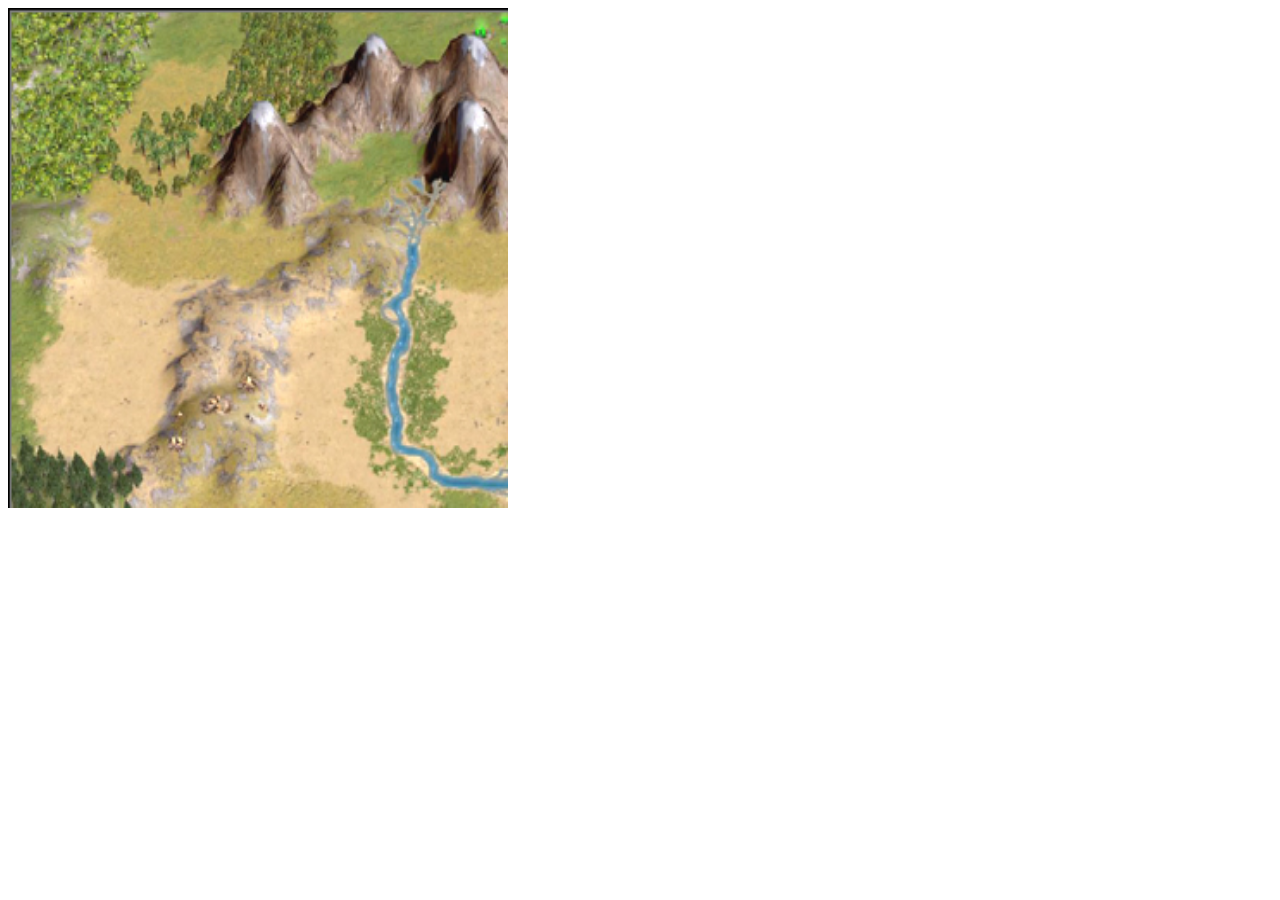
==== public/index.html @ feeb2218 "Initial dirty commit" ====
<!DOCTYPE html>
<html>
<head>
    <style>
    body {
        text-aling:center;
        cursor: none;
        cursor: crosshair;

    }


    #canvas {
        background-position:0px 0px;
        background-repeat:no-repeat;
        width:500px;
        display:inline-block;
        background-size: 1000px 1000px;
        background-image:url('imgs/map.jpg');
        height:500px;}
        </style>
    <meta charset="UTF-8">
    <title>Boolean Operations</title>
    <script src="/socket.io/socket.io.js"></script>
    <script src="js/jquery-2.1.0.min.js"></script>
    <script type="text/javascript" src="js/paper-full.js"></script>
    <img id="mona" style="display:none;height:100px; width:100px;" src="imgs/you.png"/>

    <img id="oman" style="display:none;height:100px; width:100px;" src="imgs/other.png"/>

    <script id="test" type="text/paperscript" canvas="canvas" >

    function background(x,y){
        var canvas = $("#canvas");
        var pos=canvas.css('background-position').split(" ");
        
        pos[0]=parseFloat(pos[0]);
        pos[1]=parseFloat(pos[1]);


       if(pos[0]+x>-500 && pos[0]+x<=0)
            pos[0]+=x;
       if(pos[1]+y>-500 && pos[1]+y<=0)
            pos[1]+=y;
        
       
        
        canvas.css('background-position',Math.round(Number(pos[0]))+'px '+Math.round(Number(pos[1]))+'px');
        
        
    }

function collisionPlayers(a,key){
    
    ///*

    if(key=='d'){
        for (var key in clients) {
            if(a.x+20+step >= clients[key].position.x && a.x+20+step <= clients[key].position.x 
                && (a.y + 20 <= clients[key].position.y+40 && a.y + 20 >= clients[key].position.y-10))
                return false;
        
        }
    }else if(key=='a'){
       for (var key in clients) {
            if(a.x-20+step >= clients[key].position.x && a.x-20+step <= clients[key].position.x +10
                && (a.y +20 <= clients[key].position.y+40 && a.y +20 >= clients[key].position.y-10))
                return false;
        
        }
    }else if(key=='w'){
        for (var key in clients) {
            if(a.y-step-10 >= clients[key].position.y && a.y-step-10 <= clients[key].position.y +10
                && (a.x  <= clients[key].position.x+30 && a.x >= clients[key].position.x-30))
                return false;
        
        }
    }else if(key=='s'){
        for (var key in clients) {
            if(a.y+20+step >= clients[key].position.y && a.y+20+step <= clients[key].position.y+20 
                && (a.x <= clients[key].position.x+30 && a.x  >= clients[key].position.x-30))
                return false;
        
        }

    }

    //*/
    return true;

}

function movePlayer(raster){
    var p = raster.position;
    
    p.x = Math.round(Number(p.x));
    p.y = Math.round(Number(p.y));

    // "A" button pressed ("LEFT")
    if(Key.isDown('a') && p.x>20) {

        if(collisionPlayers(p,'a')){
            raster.rotate(-3);

            if(p.x>250 && p.x<=750){
                view.scrollBy({x:-step,y:0});
                background(step,0);
            }
        
            p.x -= step;   

            socket.emit('move',{left: true});
        }
        
     }

    // "D" button pressed ("RIGHT")
    if(Key.isDown('d') && p.x<980) {

        if(collisionPlayers(p,'d')){
        
        
            raster.rotate(3);
            if(p.x>=250 && p.x<750){
                view.scrollBy({x:step,y:0});
                background(-step,0); 
            }
            
            p.x += step;

            socket.emit('move',{right:true});  
        }

    }

    // "W" button pressed ("UP")
    if(Key.isDown('w') &&  p.y>20) {
       
       if(collisionPlayers(p,'w')){

           if(p.y>250 && p.y<750){
                view.scrollBy({x:0,y:-step});
                background(0,step);
            }
            p.y -= step;

            socket.emit('move',{up: true});
        }

    }

    // "S" button pressed ("DOWN")
    if(Key.isDown('s') && p.y<980) {
    
        if(collisionPlayers(p,'s')){

            if(p.y>250 && p.y<750){
                view.scrollBy({x:0,y:step});
                background(0,-step);
            }
            
            p.y += step;

            socket.emit('move',{down: true});
        }

    }
    // Very important.
    p.x = Math.round(Number(p.x));
    p.y = Math.round(Number(p.y));

    if(p.x>250 && p.x < 750 & p.y>250 && p.y<750){
        view.center = p;
        text.fillColor = "white";
    }else{
        text.fillColor = "red";
    }
    
   
    text.position = {x:raster.position.x, y:raster.position.y-30};
    text.content = raster.position.x + ":" + raster.position.y


}
function moveFriend(data){

    if(data.left == true) {
        clients[data.id].position.x -= step;   
        clients[data.id].rotate(-3);

     }

    if(data.right == true) {
        clients[data.id].position.x += step;
        clients[data.id].rotate(3);

    }

    if(data.up == true) {
        clients[data.id].position.y -= step;
    }

    if(data.down == true) {
        clients[data.id].position.y += step;
    }
        clients[data.id].position.y = Math.round(Number(clients[data.id].position.y));
        clients[data.id].position.x = Math.round(Number(clients[data.id].position.x));
        coords[data.id].position = {x:clients[data.id].position.x, y:clients[data.id].position.y-30};
        coords[data.id].content = clients[data.id].position.x + ":" + clients[data.id].position.y;

}
    var clients = [];
    var coords = [];

socket= io.connect('127.0.0.1',{'force new connection':true});
socket.on('hi',function(data){
        clients[data.id]= new Raster('oman');
        clients[data.id].position.x = data.position.x;
        clients[data.id].position.y = data.position.y;
        //console.log(data.position);
        clients[data.id].scale(0.2);
        coords[data.id] = new PointText({  point: view.center,
            justification: 'center',
            fontSize: 14,
            fillColor: 'white'
        });
      //  console.log('Cześć '+data.id+"!")
      clients[data.id].sendToBack();

});
socket.on('you',function(data){
   // console.log('Nazywam się '+data.id)
});
socket.on('logout',function(data){
    clients[data.id].remove();
    coords[data.id].remove();
   // console.log('bye bye '+data.id);
});
socket.on('new',function(data){
   // console.log(raster.position);
    socket.emit('hi',{position: {x: raster.position.x,y:raster.position.y},to: data.id});
    
    clients[data.id]= new Raster('oman');
    

    if(typeof data.position !== undefined ){
        clients[data.id].position = new Point([500,500]);

    }else {
        clients[data.id].position = data.position;
    }

    clients[data.id].scale(0.2);
    coords[data.id] = new PointText({  point: view.center,
            justification: 'center',
            fontSize: 14,
            fillColor: 'white'
        });
    console.log('Dzieki serwer! Widze nowego!' +data.id);
    clients[data.id].sendToBack();

});
socket.on('move',function(data){

    moveFriend(data);
});
      var bullets = Array();

// Create a raster item using the image tag with id='mona'
var raster = new Raster('mona');
//var r2 = new Raster('mona');
var text = new PointText({  point: view.center,
    justification: 'center',
    fontSize: 14,
    fillColor: 'white'
});

// Move the raster to the center of the view
raster.position = new Point([500,500]);
view.scrollBy({x:250,y:250});
background(-250,-250)
//r2.position = view.center + {x: -250,y:100};
// Scale the raster by 50%
raster.scale(0.2);
//r2.scale(0.2);


        var path = new Path();

// Rotate the raster by 45 degrees:
var destination = new Point(0.5,0) * view.size;
i=0;
var vector;
var move = false;
var next= false;
setInterval(function(){next=true;},200)
console.log(raster.width);

var previous = {};
previous.x = null;
previous.y = null;

function onMouseMove(event){
/*   if(previous.x == null || previous.y == null){
    previous.x = event.x; 
    previous.y = event.y;
    return;
    }



   //raster.rotate();
  // if(previous.x>)
   //var degree = Math.round(Math.atan2(event.point.x-raster.position.x,event.point.y-raster.position.y) * 180/Math.PI);
   //degree= (degree < 0 ? -degree+180:180-degree);
   
   //degree-=previous;
   //raster.rotate(raster.rotation-degree);
   //console.log(raster.rotation);
   //raster.rotate(degree);
   //console.log(degree);
  // previous = degree;
   //raster.rotate(raster.rotation-degree);*/
//console.log(-(view.center.x-event.point.x-250))
  // view.position = event.point;
}

function onFrame(event) {

//  bullets= bullets.slice(2,1);
//raster.rotate(1);
//console.log(raster.rotation)
//if(raster.width < parseInt(Math.sqrt((Math.pow(raster.position.x-r2.position.x,2)+Math.pow(raster.position.y-r2.position.y,2))))*view.size){

//console.log('oks');
//}
//var vector = destination - raster.position;
    step = 5;
    // We add 1/30th of the vector to the position property
    // of the text item, to move it in the direction of the
    // destination point:
  //  raster.position += vector ;
    
    // Set the content of the text item to be the length of the vector.
    // I.e. the distance it has to travel still:
    //raster.content = Math.round(vector.length);
    
    // If the distance between the path and the destination is less
    // than 5, we define a new random point in the view to move the
    // path to:
for(var i =0;i<bullets.length;i++){
                
                bullets[i].position.y += 30;
                
                if(bullets[i].position.y>500)
                bullets[i].remove();
            } 
    
movePlayer(raster);


    if(Key.isDown('f')){
        if(next == true ){
      var path = new Path();
     // Give the stroke a color
    path.strokeColor = 'white';
    var start = raster.position;
    // Move to start and draw a line from there
    path.moveTo(start);
    // Note the plus operator on Point objects.
    // PaperScript does that for us, and much more!
    path.lineTo(start + [ 0, 20 ]);
    //path.destination = new Point(0,1) * view.size;
    bullets[bullets.length] = path;
    next=false;
    }

        }

}


    </script>
</head>
<body>
    <canvas id="canvas" keepalive="true"></canvas>
        <canvas id="map"></canvas>

</body>
</html>
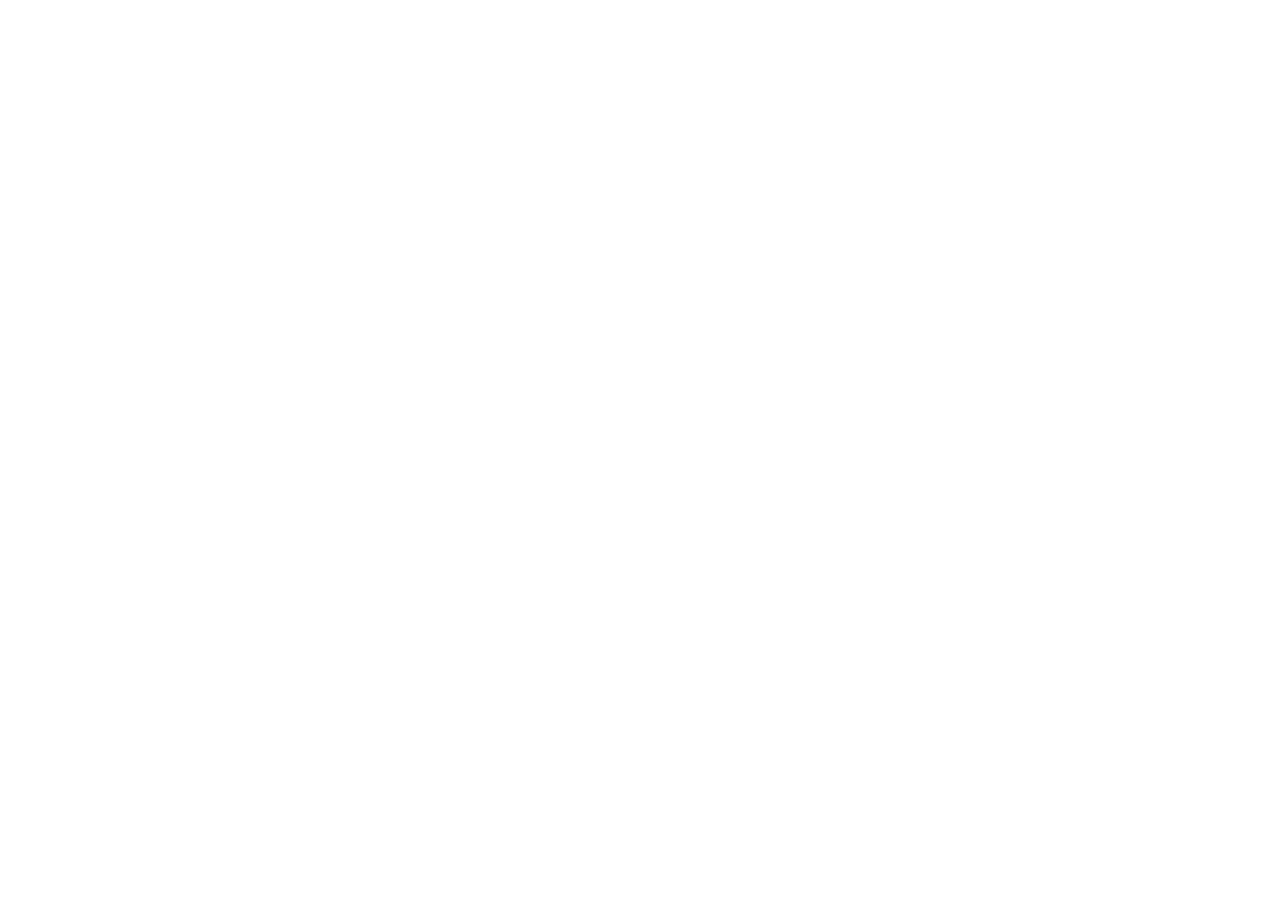
==== commit b753edaa: "cleaning" ====
--- a/public/index.html
+++ b/public/index.html
@@ -1,390 +1,31 @@
 <!DOCTYPE html>
 <html>
 <head>
-    <style>
-    body {
-        text-aling:center;
-        cursor: none;
-        cursor: crosshair;
-
-    }
-
-
-    #canvas {
-        background-position:0px 0px;
-        background-repeat:no-repeat;
-        width:500px;
-        display:inline-block;
-        background-size: 1000px 1000px;
-        background-image:url('imgs/map.jpg');
-        height:500px;}
-        </style>
     <meta charset="UTF-8">
-    <title>Boolean Operations</title>
+    <title>Dragon MMO </title>
+    
     <script src="/socket.io/socket.io.js"></script>
     <script src="js/jquery-2.1.0.min.js"></script>
     <script type="text/javascript" src="js/paper-full.js"></script>
-    <img id="mona" style="display:none;height:100px; width:100px;" src="imgs/you.png"/>
+    
+    <img id="mona" class="hidden standard" src="imgs/you.png"/>
+    <img id="dmg"  class="hidden standard" src="imgs/damage.png"/>
+    <img id="oman" class="hidden standard"  src="imgs/other.png"/>
+    
+    <script type="text/paperscript" src="/js/dragommo-var.js" canvas="canvas"></script>
+    <script type="text/paperscript" src="/js/dragommo-ext.js" canvas="canvas"></script>
+    <script type="text/paperscript" src="/js/dragommo-init.js" canvas="canvas"></script>
+    <script type="text/paperscript" src="/js/socket.io.js" canvas="canvas"></script>
+    <script type="text/paperscript" src="/js/dragommo-loop.js" canvas="canvas"></script>
 
-    <img id="oman" style="display:none;height:100px; width:100px;" src="imgs/other.png"/>
+    <link rel="StyleSheet" href="css/style.css" type="text/css">
 
-    <script id="test" type="text/paperscript" canvas="canvas" >
-
-    function background(x,y){
-        var canvas = $("#canvas");
-        var pos=canvas.css('background-position').split(" ");
-        
-        pos[0]=parseFloat(pos[0]);
-        pos[1]=parseFloat(pos[1]);
-
-
-       if(pos[0]+x>-500 && pos[0]+x<=0)
-            pos[0]+=x;
-       if(pos[1]+y>-500 && pos[1]+y<=0)
-            pos[1]+=y;
-        
-       
-        
-        canvas.css('background-position',Math.round(Number(pos[0]))+'px '+Math.round(Number(pos[1]))+'px');
-        
-        
-    }
-
-function collisionPlayers(a,key){
-    
-    ///*
-
-    if(key=='d'){
-        for (var key in clients) {
-            if(a.x+20+step >= clients[key].position.x && a.x+20+step <= clients[key].position.x 
-                && (a.y + 20 <= clients[key].position.y+40 && a.y + 20 >= clients[key].position.y-10))
-                return false;
-        
-        }
-    }else if(key=='a'){
-       for (var key in clients) {
-            if(a.x-20+step >= clients[key].position.x && a.x-20+step <= clients[key].position.x +10
-                && (a.y +20 <= clients[key].position.y+40 && a.y +20 >= clients[key].position.y-10))
-                return false;
-        
-        }
-    }else if(key=='w'){
-        for (var key in clients) {
-            if(a.y-step-10 >= clients[key].position.y && a.y-step-10 <= clients[key].position.y +10
-                && (a.x  <= clients[key].position.x+30 && a.x >= clients[key].position.x-30))
-                return false;
-        
-        }
-    }else if(key=='s'){
-        for (var key in clients) {
-            if(a.y+20+step >= clients[key].position.y && a.y+20+step <= clients[key].position.y+20 
-                && (a.x <= clients[key].position.x+30 && a.x  >= clients[key].position.x-30))
-                return false;
-        
-        }
-
-    }
-
-    //*/
-    return true;
-
-}
-
-function movePlayer(raster){
-    var p = raster.position;
-    
-    p.x = Math.round(Number(p.x));
-    p.y = Math.round(Number(p.y));
-
-    // "A" button pressed ("LEFT")
-    if(Key.isDown('a') && p.x>20) {
-
-        if(collisionPlayers(p,'a')){
-            raster.rotate(-3);
-
-            if(p.x>250 && p.x<=750){
-                view.scrollBy({x:-step,y:0});
-                background(step,0);
-            }
-        
-            p.x -= step;   
-
-            socket.emit('move',{left: true});
-        }
-        
-     }
-
-    // "D" button pressed ("RIGHT")
-    if(Key.isDown('d') && p.x<980) {
-
-        if(collisionPlayers(p,'d')){
-        
-        
-            raster.rotate(3);
-            if(p.x>=250 && p.x<750){
-                view.scrollBy({x:step,y:0});
-                background(-step,0); 
-            }
-            
-            p.x += step;
-
-            socket.emit('move',{right:true});  
-        }
-
-    }
-
-    // "W" button pressed ("UP")
-    if(Key.isDown('w') &&  p.y>20) {
-       
-       if(collisionPlayers(p,'w')){
-
-           if(p.y>250 && p.y<750){
-                view.scrollBy({x:0,y:-step});
-                background(0,step);
-            }
-            p.y -= step;
-
-            socket.emit('move',{up: true});
-        }
-
-    }
-
-    // "S" button pressed ("DOWN")
-    if(Key.isDown('s') && p.y<980) {
-    
-        if(collisionPlayers(p,'s')){
-
-            if(p.y>250 && p.y<750){
-                view.scrollBy({x:0,y:step});
-                background(0,-step);
-            }
-            
-            p.y += step;
-
-            socket.emit('move',{down: true});
-        }
-
-    }
-    // Very important.
-    p.x = Math.round(Number(p.x));
-    p.y = Math.round(Number(p.y));
-
-    if(p.x>250 && p.x < 750 & p.y>250 && p.y<750){
-        view.center = p;
-        text.fillColor = "white";
-    }else{
-        text.fillColor = "red";
-    }
-    
-   
-    text.position = {x:raster.position.x, y:raster.position.y-30};
-    text.content = raster.position.x + ":" + raster.position.y
-
-
-}
-function moveFriend(data){
-
-    if(data.left == true) {
-        clients[data.id].position.x -= step;   
-        clients[data.id].rotate(-3);
-
-     }
-
-    if(data.right == true) {
-        clients[data.id].position.x += step;
-        clients[data.id].rotate(3);
-
-    }
-
-    if(data.up == true) {
-        clients[data.id].position.y -= step;
-    }
-
-    if(data.down == true) {
-        clients[data.id].position.y += step;
-    }
-        clients[data.id].position.y = Math.round(Number(clients[data.id].position.y));
-        clients[data.id].position.x = Math.round(Number(clients[data.id].position.x));
-        coords[data.id].position = {x:clients[data.id].position.x, y:clients[data.id].position.y-30};
-        coords[data.id].content = clients[data.id].position.x + ":" + clients[data.id].position.y;
-
-}
-    var clients = [];
-    var coords = [];
-
-socket= io.connect('127.0.0.1',{'force new connection':true});
-socket.on('hi',function(data){
-        clients[data.id]= new Raster('oman');
-        clients[data.id].position.x = data.position.x;
-        clients[data.id].position.y = data.position.y;
-        //console.log(data.position);
-        clients[data.id].scale(0.2);
-        coords[data.id] = new PointText({  point: view.center,
-            justification: 'center',
-            fontSize: 14,
-            fillColor: 'white'
-        });
-      //  console.log('Cześć '+data.id+"!")
-      clients[data.id].sendToBack();
-
-});
-socket.on('you',function(data){
-   // console.log('Nazywam się '+data.id)
-});
-socket.on('logout',function(data){
-    clients[data.id].remove();
-    coords[data.id].remove();
-   // console.log('bye bye '+data.id);
-});
-socket.on('new',function(data){
-   // console.log(raster.position);
-    socket.emit('hi',{position: {x: raster.position.x,y:raster.position.y},to: data.id});
-    
-    clients[data.id]= new Raster('oman');
-    
-
-    if(typeof data.position !== undefined ){
-        clients[data.id].position = new Point([500,500]);
-
-    }else {
-        clients[data.id].position = data.position;
-    }
-
-    clients[data.id].scale(0.2);
-    coords[data.id] = new PointText({  point: view.center,
-            justification: 'center',
-            fontSize: 14,
-            fillColor: 'white'
-        });
-    console.log('Dzieki serwer! Widze nowego!' +data.id);
-    clients[data.id].sendToBack();
-
-});
-socket.on('move',function(data){
-
-    moveFriend(data);
-});
-      var bullets = Array();
-
-// Create a raster item using the image tag with id='mona'
-var raster = new Raster('mona');
-//var r2 = new Raster('mona');
-var text = new PointText({  point: view.center,
-    justification: 'center',
-    fontSize: 14,
-    fillColor: 'white'
-});
-
-// Move the raster to the center of the view
-raster.position = new Point([500,500]);
-view.scrollBy({x:250,y:250});
-background(-250,-250)
-//r2.position = view.center + {x: -250,y:100};
-// Scale the raster by 50%
-raster.scale(0.2);
-//r2.scale(0.2);
-
-
-        var path = new Path();
-
-// Rotate the raster by 45 degrees:
-var destination = new Point(0.5,0) * view.size;
-i=0;
-var vector;
-var move = false;
-var next= false;
-setInterval(function(){next=true;},200)
-console.log(raster.width);
-
-var previous = {};
-previous.x = null;
-previous.y = null;
-
-function onMouseMove(event){
-/*   if(previous.x == null || previous.y == null){
-    previous.x = event.x; 
-    previous.y = event.y;
-    return;
-    }
-
-
-
-   //raster.rotate();
-  // if(previous.x>)
-   //var degree = Math.round(Math.atan2(event.point.x-raster.position.x,event.point.y-raster.position.y) * 180/Math.PI);
-   //degree= (degree < 0 ? -degree+180:180-degree);
-   
-   //degree-=previous;
-   //raster.rotate(raster.rotation-degree);
-   //console.log(raster.rotation);
-   //raster.rotate(degree);
-   //console.log(degree);
-  // previous = degree;
-   //raster.rotate(raster.rotation-degree);*/
-//console.log(-(view.center.x-event.point.x-250))
-  // view.position = event.point;
-}
-
-function onFrame(event) {
-
-//  bullets= bullets.slice(2,1);
-//raster.rotate(1);
-//console.log(raster.rotation)
-//if(raster.width < parseInt(Math.sqrt((Math.pow(raster.position.x-r2.position.x,2)+Math.pow(raster.position.y-r2.position.y,2))))*view.size){
-
-//console.log('oks');
-//}
-//var vector = destination - raster.position;
-    step = 5;
-    // We add 1/30th of the vector to the position property
-    // of the text item, to move it in the direction of the
-    // destination point:
-  //  raster.position += vector ;
-    
-    // Set the content of the text item to be the length of the vector.
-    // I.e. the distance it has to travel still:
-    //raster.content = Math.round(vector.length);
-    
-    // If the distance between the path and the destination is less
-    // than 5, we define a new random point in the view to move the
-    // path to:
-for(var i =0;i<bullets.length;i++){
-                
-                bullets[i].position.y += 30;
-                
-                if(bullets[i].position.y>500)
-                bullets[i].remove();
-            } 
-    
-movePlayer(raster);
-
-
-    if(Key.isDown('f')){
-        if(next == true ){
-      var path = new Path();
-     // Give the stroke a color
-    path.strokeColor = 'white';
-    var start = raster.position;
-    // Move to start and draw a line from there
-    path.moveTo(start);
-    // Note the plus operator on Point objects.
-    // PaperScript does that for us, and much more!
-    path.lineTo(start + [ 0, 20 ]);
-    //path.destination = new Point(0,1) * view.size;
-    bullets[bullets.length] = path;
-    next=false;
-    }
-
-        }
-
-}
-
-
-    </script>
+  
 </head>
 <body>
     <canvas id="canvas" keepalive="true"></canvas>
         <canvas id="map"></canvas>
 
+
 </body>
 </html>
--- a/public/css/style.css
+++ b/public/css/style.css
@@ -0,0 +1,28 @@
+
+body {
+    text-aling:center;
+    cursor: none;
+    cursor: crosshair;
+
+}
+
+
+#canvas {
+    background-position:0px 0px;
+    background-repeat:no-repeat;
+    width:500px;
+    display:inline-block;
+    background-size: 1000px 1000px;
+    background-image:url('/imgs/map.jpg');
+    height:500px;
+
+}
+ 
+.hidden {
+    display:none;
+}
+
+.standard {
+    width:100px;
+    height:100px;
+}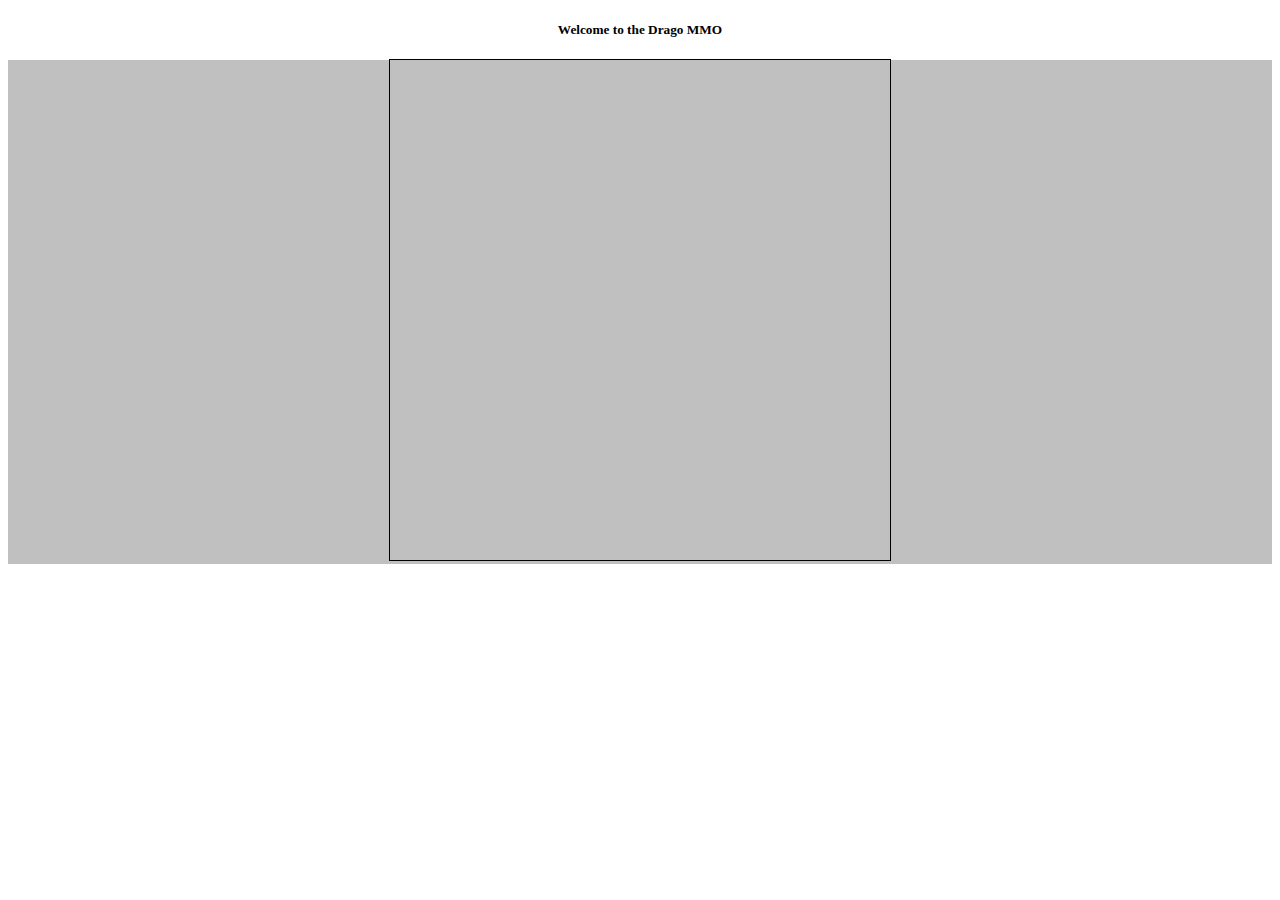
==== commit b2ae48f0: "new objects" ====
--- a/public/index.html
+++ b/public/index.html
@@ -11,6 +11,8 @@
     <img id="mona" class="hidden standard" src="imgs/you.png"/>
     <img id="dmg"  class="hidden standard" src="imgs/damage.png"/>
     <img id="oman" class="hidden standard"  src="imgs/other.png"/>
+    <img id="gun" class="hidden standard"  src="imgs/gun.png"/>
+
     
     <script type="text/paperscript" src="/js/dragommo-var.js" canvas="canvas"></script>
     <script type="text/paperscript" src="/js/dragommo-ext.js" canvas="canvas"></script>
@@ -23,9 +25,13 @@
   
 </head>
 <body>
-    <canvas id="canvas" keepalive="true"></canvas>
-        <canvas id="map"></canvas>
-
+    <h5 onclick="location.reload();">Welcome to the Drago MMO</h5>
+    <div id="gameHolder">
+        <canvas id="canvas" keepalive="true"></canvas>
+        <!--<canvas id="map"></canvas>
+        <br/>
+        <input type="text" id="nickname" />-->
+    </div>
 
 </body>
 </html>
--- a/public/css/style.css
+++ b/public/css/style.css
@@ -3,21 +3,39 @@
     text-aling:center;
     cursor: none;
     cursor: crosshair;
-
+    text-align:center;
 }
 
 
 #canvas {
+    outline:1px solid black;
+    
+    top:0px;
+    left:0px;
+    --margin-top:10px;
     background-position:0px 0px;
     background-repeat:no-repeat;
     width:500px;
     display:inline-block;
     background-size: 1000px 1000px;
-    background-image:url('/imgs/map.jpg');
+    background-image:url('/imgs/map2.jpg');
     height:500px;
+    display:inline-block;
 
 }
- 
+#map {
+    position:absolute;
+    top:0px;
+    left:0px;
+    width:500px;
+    height:500px;
+   -- display:inline-block;
+}
+#gameHolder{
+    text-align:center;
+    background:silver;
+    position:relative;
+}
 .hidden {
     display:none;
 }
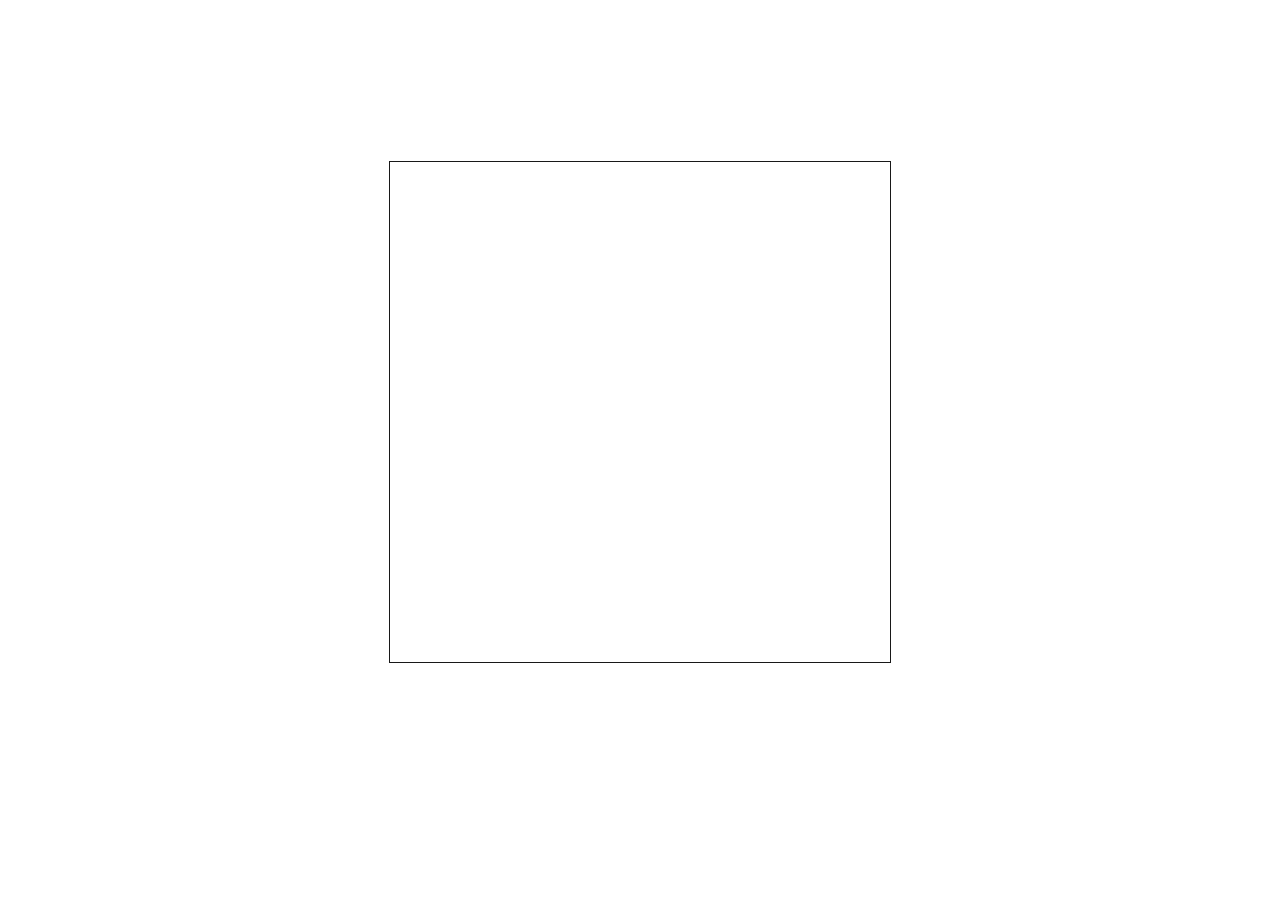
==== commit 739d7609: "Bigger objects" ====
--- a/public/index.html
+++ b/public/index.html
@@ -22,16 +22,17 @@
 
     <link rel="StyleSheet" href="css/style.css" type="text/css">
 
-  
+    
 </head>
 <body>
-    <h5 onclick="location.reload();">Welcome to the Drago MMO</h5>
-    <div id="gameHolder">
-        <canvas id="canvas" keepalive="true"></canvas>
-        <!--<canvas id="map"></canvas>
-        <br/>
-        <input type="text" id="nickname" />-->
+    <div id="application">
+        <h5 onclick="location.reload();">Welcome to the Drago MMO</h5>
+        <div id="gameHolder">
+            <canvas id="canvas" keepalive="true"></canvas>
+            <!--<canvas id="map"></canvas>
+            <br/>
+            <input type="text" id="nickname" />-->
+        </div>
     </div>
-
 </body>
 </html>
--- a/public/css/style.css
+++ b/public/css/style.css
@@ -4,6 +4,10 @@
     cursor: none;
     cursor: crosshair;
     text-align:center;
+    padding-left:10%;
+    padding-right:10%;
+    background-image:url('/imgs/background.jpg');
+    background-size:fit;
 }
 
 
@@ -21,7 +25,7 @@
     background-image:url('/imgs/map2.jpg');
     height:500px;
     display:inline-block;
-
+    
 }
 #map {
     position:absolute;
@@ -33,7 +37,7 @@
 }
 #gameHolder{
     text-align:center;
-    background:silver;
+    
     position:relative;
 }
 .hidden {
@@ -43,4 +47,13 @@
 .standard {
     width:100px;
     height:100px;
+}
+#application {
+    opacity:0.9;
+
+}
+
+h5 {
+    color:white;
+    font-size:36px;
 }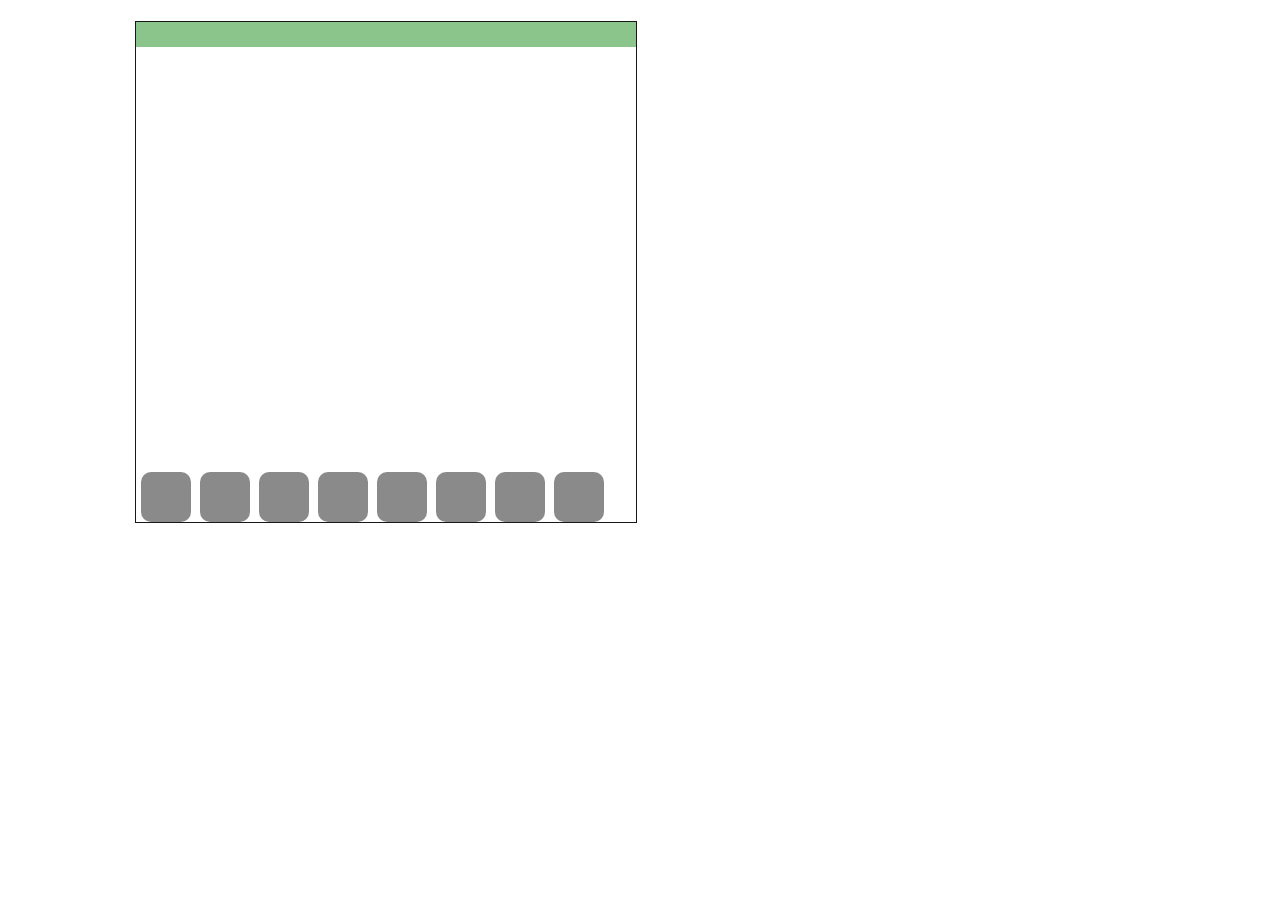
==== commit 300227d8: "second layer, bonuses, weapons" ====
--- a/public/index.html
+++ b/public/index.html
@@ -12,27 +12,45 @@
     <img id="dmg"  class="hidden standard" src="imgs/damage.png"/>
     <img id="oman" class="hidden standard"  src="imgs/other.png"/>
     <img id="gun" class="hidden standard"  src="imgs/gun.png"/>
+    <img id="speed" class="hidden standard"  src="imgs/gun.png"/>
 
     
-    <script type="text/paperscript" src="/js/dragommo-var.js" canvas="canvas"></script>
+  <script type="text/paperscript" src="/js/dragommo-var.js" canvas="canvas"></script>
     <script type="text/paperscript" src="/js/dragommo-ext.js" canvas="canvas"></script>
     <script type="text/paperscript" src="/js/dragommo-init.js" canvas="canvas"></script>
-    <script type="text/paperscript" src="/js/socket.io.js" canvas="canvas"></script>
+    <script type="text/paperscript" src="/js/dragommo-socket.js" canvas="canvas"></script>
     <script type="text/paperscript" src="/js/dragommo-loop.js" canvas="canvas"></script>
+<!--  
 
+    <script type="text/paperscript" src="/js/compiled-min.js" canvas="canvas"></script>-->
     <link rel="StyleSheet" href="css/style.css" type="text/css">
 
     
 </head>
 <body>
-    <div id="application">
-        <h5 onclick="location.reload();">Welcome to the Drago MMO</h5>
-        <div id="gameHolder">
+    <div id="gameHolder">
+        <div style='position:relative;text-align:center;'>
+        
+        <div id="game" style='position:relative;text-align:center;'>
+            
             <canvas id="canvas" keepalive="true"></canvas>
             <!--<canvas id="map"></canvas>
             <br/>
             <input type="text" id="nickname" />-->
+            <div id="ui" >
+                <div class="up">
+                <div class='bar' id="hpBar"></div>
+                </div>
+                <div class="bottom">
+                    <div class='tile'></div>                   <div class='tile'></div>                   <div class='tile'></div>                   <div class='tile'></div>                   <div class='tile'></div>
+                    <div class='tile'></div>
+                    <div class='tile'></div>
+                    <div class='tile'></div>
+                </div>
+            </div>
+
         </div>
+    </div>
     </div>
 </body>
 </html>
--- a/public/css/style.css
+++ b/public/css/style.css
@@ -20,12 +20,14 @@
     background-position:0px 0px;
     background-repeat:no-repeat;
     width:500px;
-    display:inline-block;
+    --display:inline-block;
     background-size: 1000px 1000px;
     background-image:url('/imgs/map2.jpg');
     height:500px;
-    display:inline-block;
-    
+    margin:0 auto;
+    position:absolute;
+    top:0px;
+    left:0px;
 }
 #map {
     position:absolute;
@@ -35,10 +37,10 @@
     height:500px;
    -- display:inline-block;
 }
-#gameHolder{
-    text-align:center;
+#game{
+    display:inline-block;
     
-    position:relative;
+    
 }
 .hidden {
     display:none;
@@ -48,12 +50,63 @@
     width:100px;
     height:100px;
 }
-#application {
+#gameHolder {
     opacity:0.9;
+    text-align:center;
+    position:absolute;
+
+
 
 }
 
+#application {
+
+}
+
+#ui {
+    height:500px;width:500px;padding:0;pointer-events:none;margin:0 auto;
+            display:block;left:0px;top:0px;position:absolute;  
+            background:none;
+            opacity:0.5;
+}
+
+#ui.damage {
+    background:red;
+}
 h5 {
     color:white;
     font-size:36px;
+}
+
+.bottom {
+    position:absolute;
+    text-align:center;
+    height:10%;
+    bottom:0px;
+
+} 
+
+.up {
+    position:absolute;
+    top:0px;
+    background:none;
+    width:100%;
+    height:50px;
+}
+
+#hpBar{
+    width:100%;
+    background:green;
+    height:50%;
+}
+
+.tile {
+    display:inline-block;
+    border-radius:10px;
+    height:50px;
+    width:50px;
+    background:black;
+    padding:0;
+    margin-left:5px;
+
 }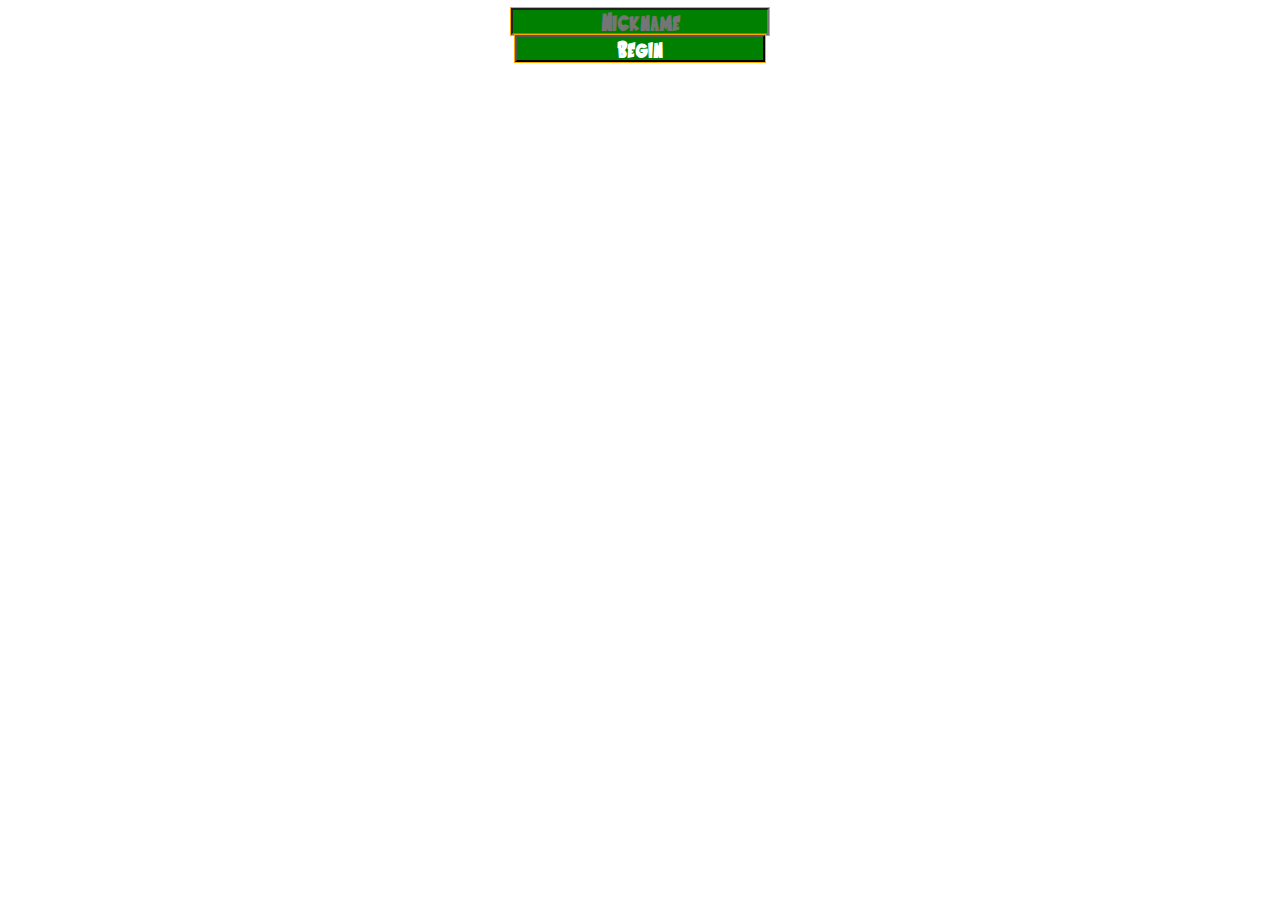
==== commit e41be434: "bullet performance" ====
--- a/public/index.html
+++ b/public/index.html
@@ -3,54 +3,30 @@
 <head>
     <meta charset="UTF-8">
     <title>Dragon MMO </title>
-    
-    <script src="/socket.io/socket.io.js"></script>
-    <script src="js/jquery-2.1.0.min.js"></script>
-    <script type="text/javascript" src="js/paper-full.js"></script>
-    
-    <img id="mona" class="hidden standard" src="imgs/you.png"/>
-    <img id="dmg"  class="hidden standard" src="imgs/damage.png"/>
-    <img id="oman" class="hidden standard"  src="imgs/other.png"/>
-    <img id="gun" class="hidden standard"  src="imgs/gun.png"/>
-    <img id="speed" class="hidden standard"  src="imgs/gun.png"/>
+	<script src="js/jquery-2.1.0.min.js"></script>
+	<link rel="StyleSheet" href="css/style.css" type="text/css">
+	<script>load = function(){
+		nickname = ($('#nickname').val()!=='' ? $('#nickname').val():'');
+		$( "#test" ).load( "game.html" );
 
-    
-  <script type="text/paperscript" src="/js/dragommo-var.js" canvas="canvas"></script>
-    <script type="text/paperscript" src="/js/dragommo-ext.js" canvas="canvas"></script>
-    <script type="text/paperscript" src="/js/dragommo-init.js" canvas="canvas"></script>
-    <script type="text/paperscript" src="/js/dragommo-socket.js" canvas="canvas"></script>
-    <script type="text/paperscript" src="/js/dragommo-loop.js" canvas="canvas"></script>
-<!--  
-
-    <script type="text/paperscript" src="/js/compiled-min.js" canvas="canvas"></script>-->
-    <link rel="StyleSheet" href="css/style.css" type="text/css">
-
+	}
+	
+	</script>
     
 </head>
 <body>
-    <div id="gameHolder">
-        <div style='position:relative;text-align:center;'>
-        
-        <div id="game" style='position:relative;text-align:center;'>
-            
-            <canvas id="canvas" keepalive="true"></canvas>
-            <!--<canvas id="map"></canvas>
-            <br/>
-            <input type="text" id="nickname" />-->
-            <div id="ui" >
-                <div class="up">
-                <div class='bar' id="hpBar"></div>
-                </div>
-                <div class="bottom">
-                    <div class='tile'></div>                   <div class='tile'></div>                   <div class='tile'></div>                   <div class='tile'></div>                   <div class='tile'></div>
-                    <div class='tile'></div>
-                    <div class='tile'></div>
-                    <div class='tile'></div>
-                </div>
-            </div>
+	<div id="test">
+		<form class='innerform' onsubmit ="load();return false;">
+			<input type="text"  id="nickname" placeholder="Nickname"/>
+			<input type='submit' value="Begin"/>
+		</form>
+	</div>
+	<script>
+	
+	</script>
 
-        </div>
-    </div>
-    </div>
 </body>
 </html>
+
+
+
--- a/public/css/style.css
+++ b/public/css/style.css
@@ -1,11 +1,15 @@
+@font-face { 
+    font-family: DragonBall; src: url('font.ttf'); 
+} 
+
 
 body {
-    text-aling:center;
+    text-align:center;
     cursor: none;
     cursor: crosshair;
-    text-align:center;
-    padding-left:10%;
-    padding-right:10%;
+    font-family: DragonBall;
+
+    
     background-image:url('/imgs/background.jpg');
     background-size:fit;
 }
@@ -13,17 +17,18 @@
 
 #canvas {
     outline:1px solid black;
-    
+    transform:rotate(0);
+    -webkit-transform:rotate(0);
     top:0px;
     left:0px;
     --margin-top:10px;
     background-position:0px 0px;
     background-repeat:no-repeat;
-    width:500px;
+    --width:500px;
     --display:inline-block;
     background-size: 1000px 1000px;
     background-image:url('/imgs/map2.jpg');
-    height:500px;
+    --height:500px;
     margin:0 auto;
     position:absolute;
     top:0px;
@@ -42,6 +47,10 @@
     
     
 }
+.full {
+    width:100%;
+    height:100%;
+}
 .hidden {
     display:none;
 }
@@ -49,12 +58,15 @@
 .standard {
     width:100px;
     height:100px;
+    background-image: url('imgs/you.png');
+    background-size:cover;
 }
 #gameHolder {
     opacity:0.9;
     text-align:center;
     position:absolute;
-
+    left:0px;
+    top:0px;
 
 
 }
@@ -64,7 +76,7 @@
 }
 
 #ui {
-    height:500px;width:500px;padding:0;pointer-events:none;margin:0 auto;
+    padding:0;pointer-events:none;margin:0 auto;
             display:block;left:0px;top:0px;position:absolute;  
             background:none;
             opacity:0.5;
@@ -98,10 +110,12 @@
     width:100%;
     background:green;
     height:50%;
+    outline:1px solid black;
 }
 
 .tile {
-    display:inline-block;
+    display:none;
+    --display:inline-block;
     border-radius:10px;
     height:50px;
     width:50px;
@@ -109,4 +123,76 @@
     padding:0;
     margin-left:5px;
 
+}
+
+#test {
+    text-align:center;
+    position:relative;
+    display:inline-block;
+    width:500px;
+    height:500px;
+
+}
+
+.gameButton {
+outline: 0px;
+background:green;
+/*background-image:url('');*/
+box-shadow: 0px 0px 15px orange;
+opacity:0.8;
+width:200px;
+height:40px;
+font-size:25px;
+border:1px solid orange;
+margin:0 auto;
+margin-top:5px;
+border-radius:20px;
+}
+
+.gameButton.inactive {
+
+    background:#003300;
+    box-shadow: 0px 0px 15px silver;
+    border:1px solid silver;
+    color:silver;
+    
+}
+
+.gameButton:not(.inactive):hover{
+color:orange;
+}
+
+
+.gameButton:hover{
+    cursor:pointer;
+}
+
+input {
+    color:orange;
+    background:green;
+    outline:1px solid orange;
+    color:white;
+    font-family:DragonBall;
+    font-size:25px;
+    width:50%;
+    text-align:center;
+}
+
+#innerform {
+    display:inline-block;
+    
+}
+
+.map { 
+    display:inline-block;
+    float:right;
+    background-image:url('/imgs/map2.jpg');
+    background-size:cover;
+    outline:1px solid black;
+    padding:0;
+    width:100px;
+    height:100px;
+    margin:10px;
+    z-index:1;
+
 }